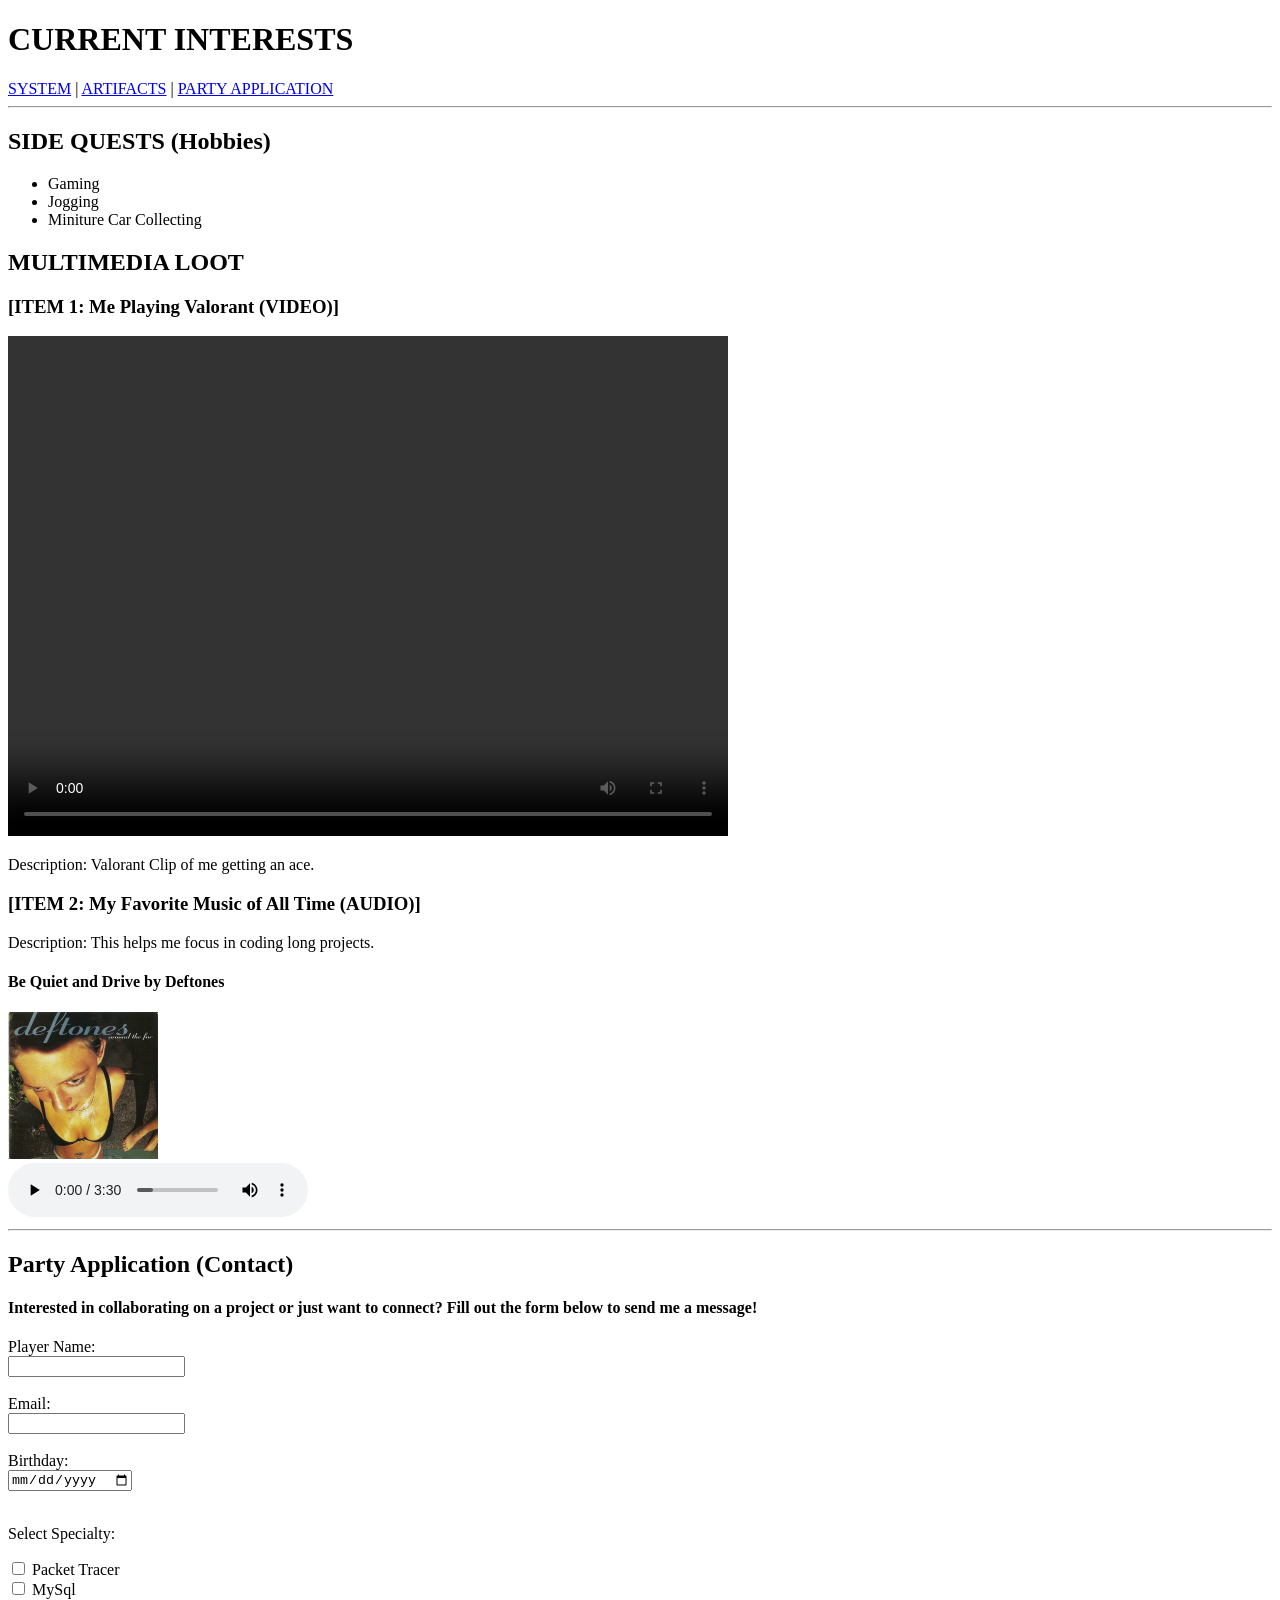
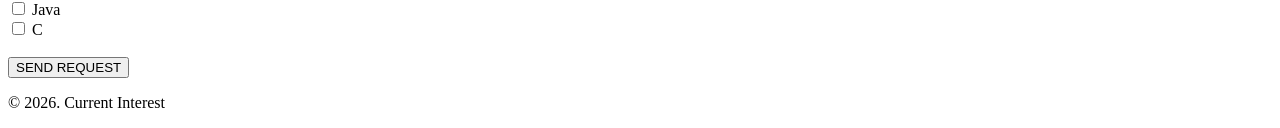
==== quest.html @ 9c1e6b2b "Add files via upload" ====
<!--Chris Vergel M. Garvida-->
<!--S15-->
<!DOCTYPE html>
<html lang="en">
<head>
    <meta charset="UTF-8">
    <title>Current Interest | LOOT</title>
</head>
<body>

    <header>
        <h1>CURRENT INTERESTS</h1>
        <nav>
            <a href="index.html">SYSTEM</a> | 
            <a href="quest.html">ARTIFACTS</a> | 
            <a href="#party-form">PARTY APPLICATION</a>
        </nav>
    </header>

    <hr>

    <main>
        <section>
            <h2>SIDE QUESTS (Hobbies)</h2>
            <ul>
                <li>Gaming</li>
                <li>Jogging</li>
                <li>Miniture Car Collecting</li>
            </ul>
        </section>

        <section>
            <h2> MULTIMEDIA LOOT</h2>
            
            <article>
                <h3>[ITEM 1: Me Playing Valorant (VIDEO)]</h3>
                <video width="720" height="500" controls>
                    <source src="CLIP.mp4" type="video/mp4">
                    Your browser does not support the video tag.
                </video>
                <p>Description: Valorant Clip of me getting an ace.</p>
            </article>

            <article>
                <h3>[ITEM 2: My Favorite Music of All Time (AUDIO)]</h3>
                <p>Description: This helps me focus in coding long projects.</p>
                 <h4>Be Quiet and Drive by Deftones</h4>
                  <img src="deftones.jpg" alt="Senior SysAdmin Rogue Avatar" width="150"><br>
                <audio controls>
                    <source src="music.mp3" type="audio/mpeg">
                    Your browser does not support the audio element.
                </audio>
            </article>
        </section>

        <hr>

        <section id="party-form">
            <h2>Party Application (Contact)</h2>
            <h4>Interested in collaborating on a project or just want to connect? Fill out the form below to send me a message!</h4>
            
            <form>
                <label for="pname">Player Name:</label><br>
                <input type="text" id="pname" name="pname" required><br><br>

                <label for="email">Email:</label><br>
                <input type="email" id="email" name="email"><br><br>

                <label for="birthday">Birthday:</label><br>
                <input type="date" id="birthday" name="birthday"><br><br>

                <p>Select Specialty:</p>
                <input type="checkbox" id="pro1" name="specialty" value="PT">
                <label for="pro1">Packet Tracer</label><br>
                <input type="checkbox" id="pro2" name="specialty" value="scripts">
                <label for="pro2">MySql</label><br>
                <input type="checkbox" id="pro3" name="specialty" value="java">
                <label for="pro3">Java</label><br>
                <input type="checkbox" id="pro4" name="specialty" value="C">
                <label for="pro4">C</label><br><br>

                <input type="submit" value="SEND REQUEST">
            </form>
        </section>
    </main>

    <footer>
        <p>&copy; 2026. Current Interest</p>
    </footer>

</body>
</html>
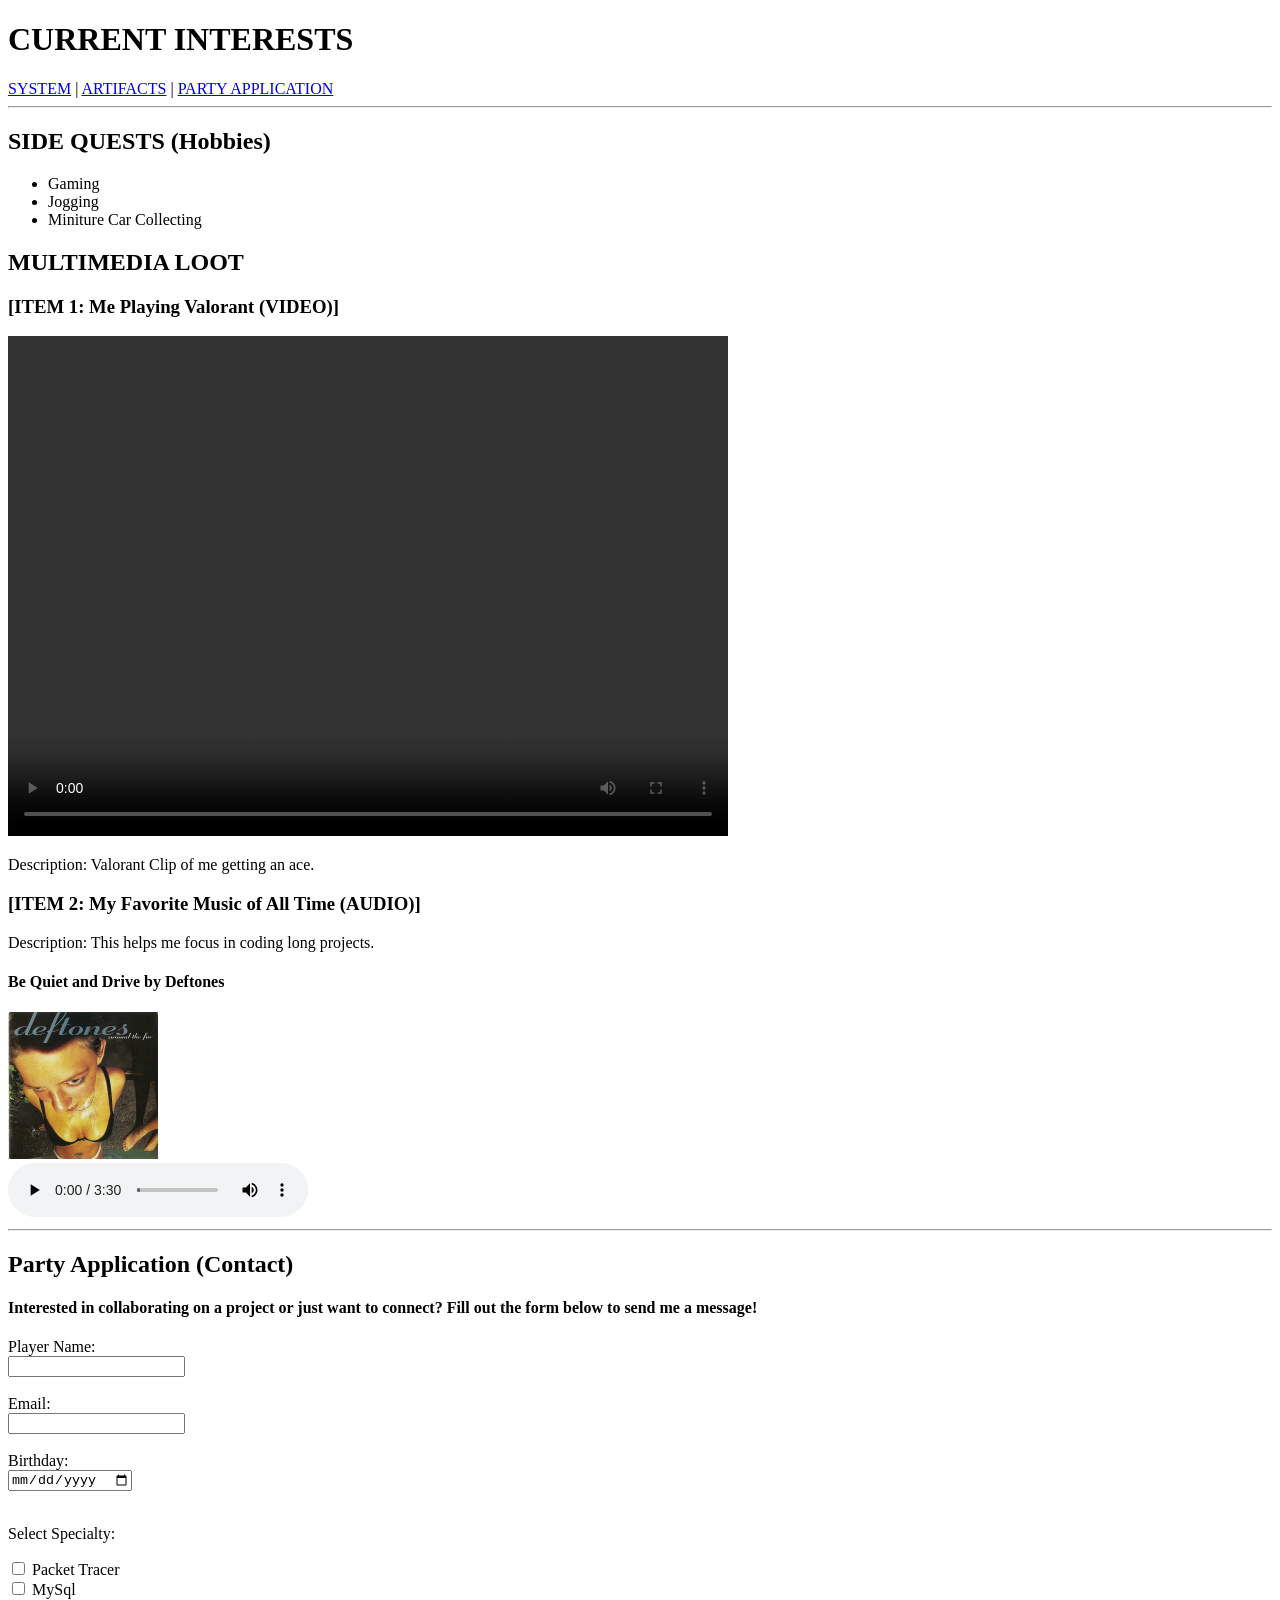
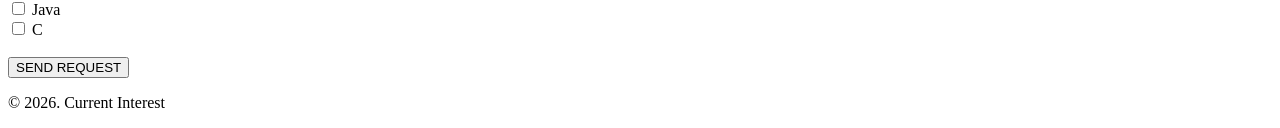
==== commit f62bb6f2: "Update quest.html" ====
--- a/quest.html
+++ b/quest.html
@@ -45,7 +45,7 @@
                 <h3>[ITEM 2: My Favorite Music of All Time (AUDIO)]</h3>
                 <p>Description: This helps me focus in coding long projects.</p>
                  <h4>Be Quiet and Drive by Deftones</h4>
-                  <img src="deftones.jpg" alt="Senior SysAdmin Rogue Avatar" width="150"><br>
+                  <img src="deftones.jpg" alt="Deftones Album Cover" width="150"><br>
                 <audio controls>
                     <source src="music.mp3" type="audio/mpeg">
                     Your browser does not support the audio element.
@@ -89,4 +89,4 @@
     </footer>
 
 </body>
-</html>+</html>
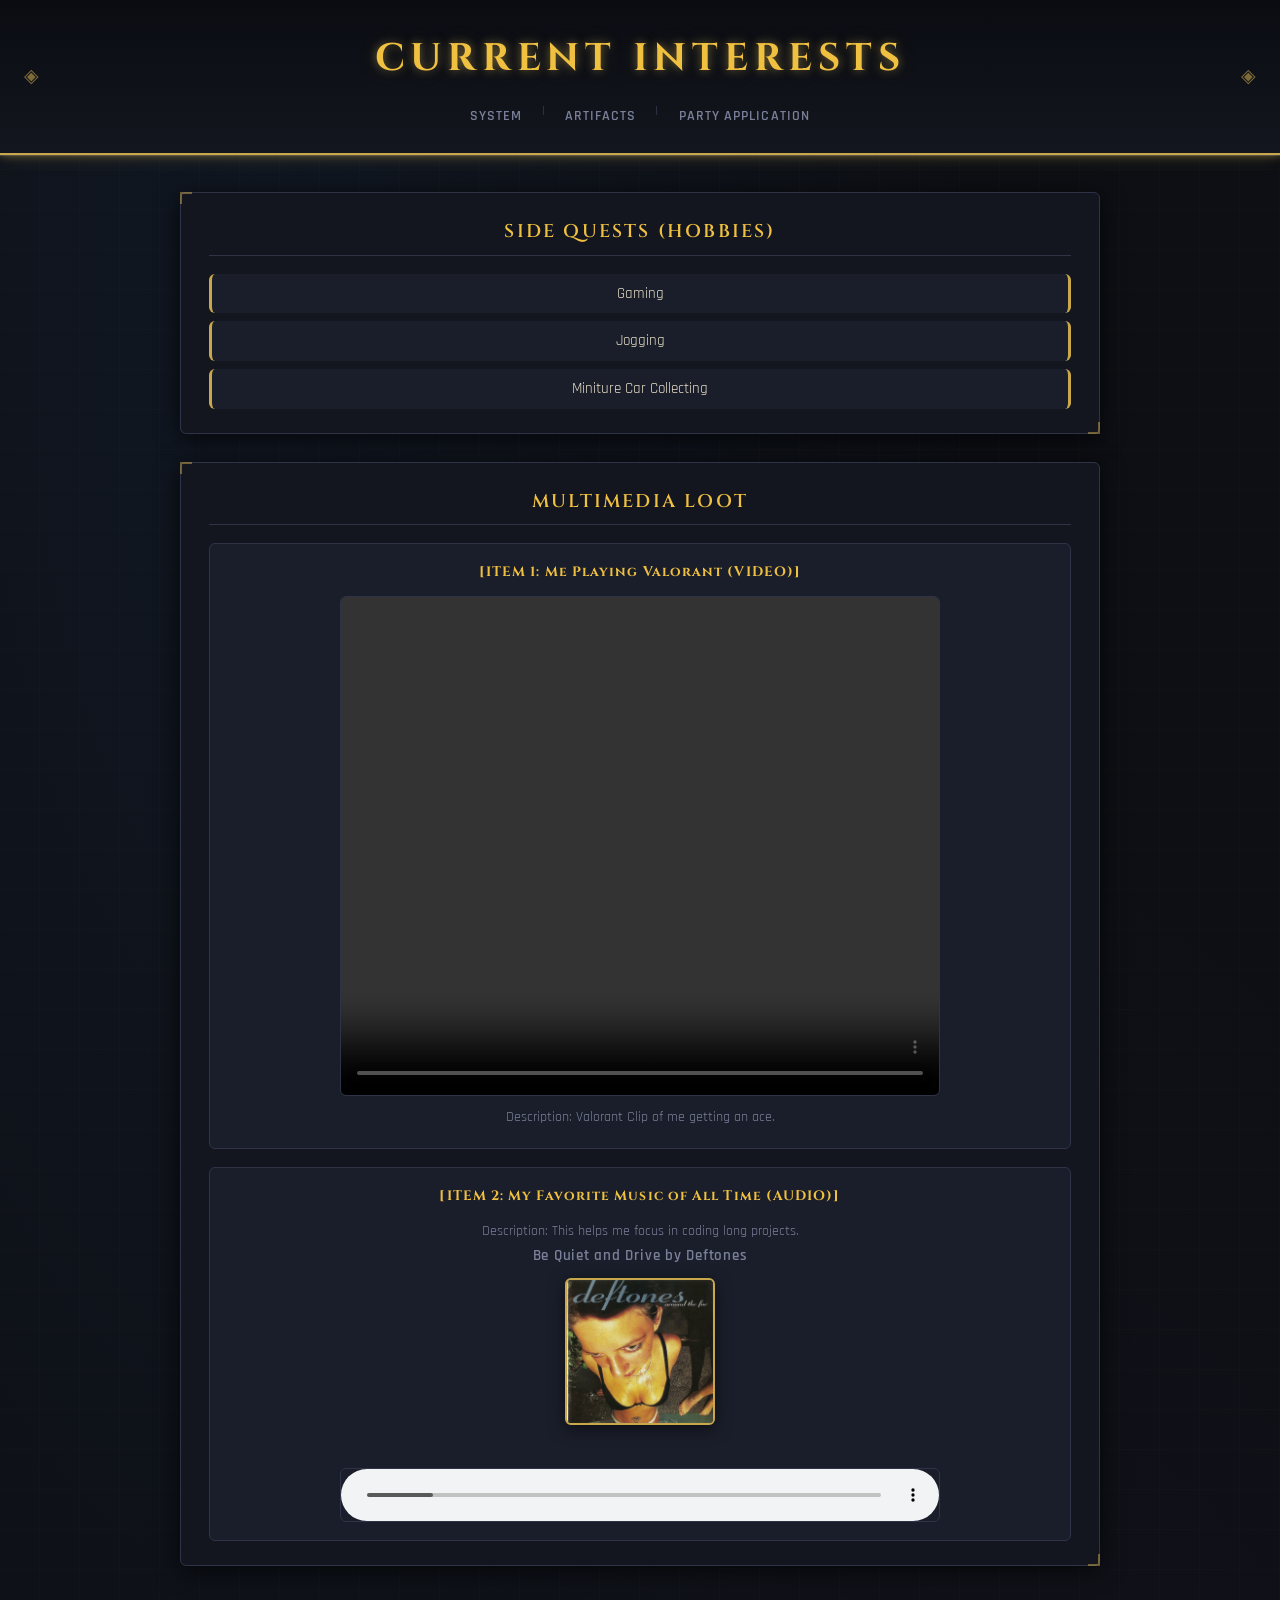
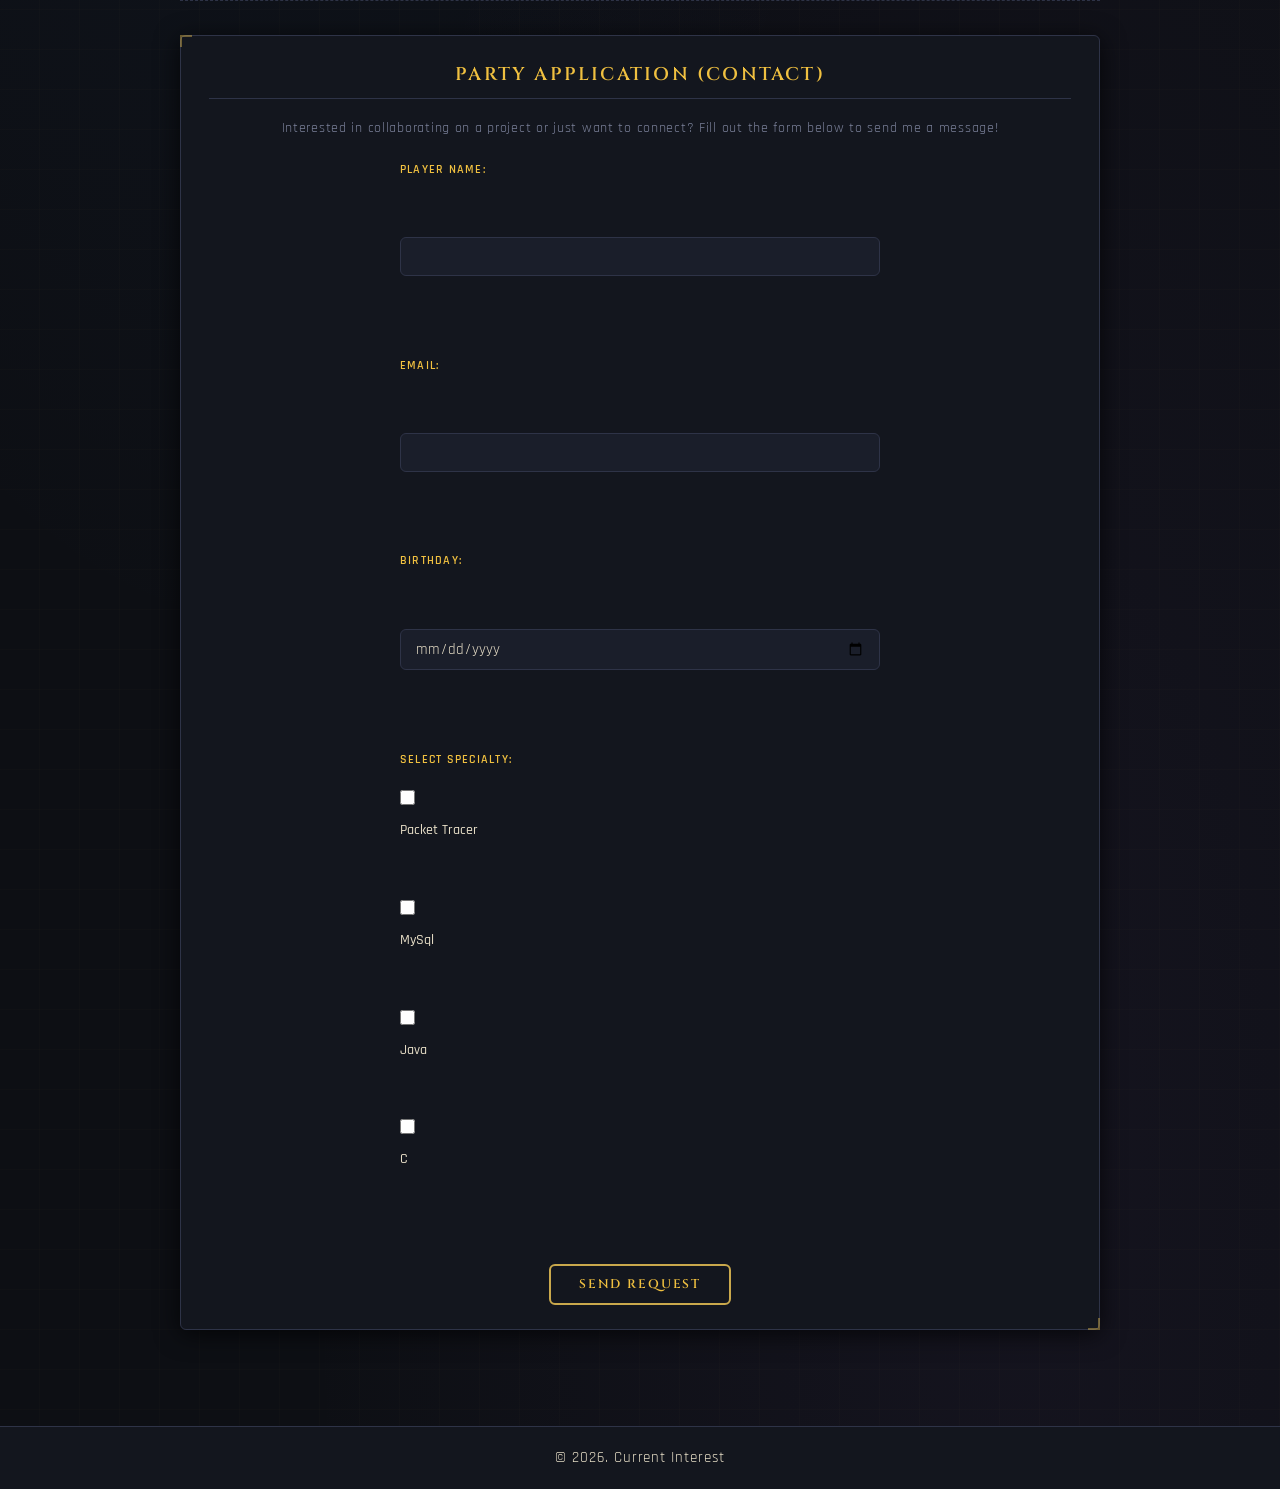
==== commit a0d7e148: "Update quest.html" ====
--- a/quest.html
+++ b/quest.html
@@ -3,6 +3,7 @@
 <!DOCTYPE html>
 <html lang="en">
 <head>
+    <link rel="stylesheet" href="style.css">
     <meta charset="UTF-8">
     <title>Current Interest | LOOT</title>
 </head>
--- a/style.css
+++ b/style.css
@@ -0,0 +1,551 @@
+/* 
+   Author: Chris Vergel M. Garvida 
+   S15
+   External CSS for index.html and quest.html
+*/
+
+@import url('https://fonts.googleapis.com/css2?family=Press+Start+2P&family=Cinzel:wght@400;600;700&family=Rajdhani:wght@400;500;600&display=swap');
+
+
+:root {
+  --bg-dark:       #0d0f14;
+  --bg-panel:      #13161e;
+  --bg-card:       #1a1e2a;
+  --border-gold:   #c9a84c;
+  --border-dim:    #2e3347;
+  --text-primary:  #e8dfc8;
+  --text-muted:    #7a8099;
+  --text-gold:     #f0c040;
+  --text-white:    #ffffff;
+  --accent-red:    #c0392b;
+  --accent-blue:   #3a7bd5;
+  --accent-purple: #7b52ab;
+  --rare:          #3a7bd5;
+  --epic:          #9b59b6;
+  --legendary:     #e67e22;
+  --glow-gold:     0 0 8px rgba(201,168,76,0.5), 0 0 20px rgba(201,168,76,0.2);
+  --shadow-panel:  0 4px 24px rgba(0,0,0,0.7);
+  --radius:        6px;
+  --font-pixel:    'Press Start 2P', monospace;
+  --font-display:  'Cinzel', serif;
+  --font-body:     'Rajdhani', sans-serif;
+}
+
+
+*, *::before, *::after {
+  box-sizing: border-box;
+  margin: 0;
+  padding: 0;
+}
+
+html {
+  scroll-behavior: smooth;
+}
+
+body {
+  background-color: var(--bg-dark);
+  background-image:
+    radial-gradient(ellipse at 20% 10%, rgba(58,123,213,0.07) 0%, transparent 50%),
+    radial-gradient(ellipse at 80% 90%, rgba(123,82,171,0.07) 0%, transparent 50%),
+    repeating-linear-gradient(
+      0deg,
+      transparent,
+      transparent 39px,
+      rgba(201,168,76,0.03) 40px
+    ),
+    repeating-linear-gradient(
+      90deg,
+      transparent,
+      transparent 39px,
+      rgba(201,168,76,0.03) 40px
+    );
+  color: var(--text-primary);
+  font-family: var(--font-body);
+  font-size: 16px;
+  line-height: 1.6;
+  min-height: 100vh;
+  text-align: center;
+}
+
+
+::-webkit-scrollbar { width: 8px; }
+::-webkit-scrollbar-track { background: var(--bg-dark); }
+::-webkit-scrollbar-thumb {
+  background: var(--border-gold);
+  border-radius: 4px;
+}
+
+
+header {
+  background: linear-gradient(180deg, #0a0c12 0%, var(--bg-panel) 100%);
+  border-bottom: 2px solid var(--border-gold);
+  padding: 28px 40px 20px;
+  text-align: center;
+  position: relative;
+  box-shadow: var(--glow-gold);
+}
+
+header::before,
+header::after {
+  content: '◈';
+  font-size: 1.2rem;
+  color: var(--border-gold);
+  position: absolute;
+  top: 50%;
+  transform: translateY(-50%);
+  opacity: 0.6;
+}
+header::before { left: 24px; }
+header::after  { right: 24px; }
+
+header h1 {
+  font-family: var(--font-display);
+  font-size: clamp(1.4rem, 4vw, 2.4rem);
+  font-weight: 700;
+  color: var(--text-gold);
+  letter-spacing: 0.15em;
+  text-shadow: var(--glow-gold);
+  text-transform: uppercase;
+  margin-bottom: 12px;
+}
+
+
+nav {
+  display: flex;
+  justify-content: center;
+  gap: 6px;
+  flex-wrap: wrap;
+  font-family: var(--font-body);
+  font-size: 0.85rem;
+  font-weight: 600;
+  letter-spacing: 0.08em;
+}
+
+nav a {
+  color: var(--text-muted);
+  text-decoration: none;
+  padding: 4px 14px;
+  border: 1px solid transparent;
+  border-radius: var(--radius);
+  transition: color 0.25s, border-color 0.25s, background 0.25s;
+  text-transform: uppercase;
+}
+
+nav a:hover {
+  color: var(--text-gold);
+  border-color: var(--border-gold);
+  background: rgba(201,168,76,0.08);
+}
+
+nav {
+  gap: 4px;
+  color: var(--border-dim); 
+}
+
+hr {
+  border: none;
+  border-top: 1px solid var(--border-dim);
+  margin: 0;
+}
+
+main {
+  max-width: 960px;
+  margin: 36px auto;
+  padding: 0 20px 60px;
+  display: flex;
+  flex-direction: column;
+  gap: 28px;
+}
+
+section {
+  background: var(--bg-panel);
+  border: 1px solid var(--border-dim);
+  border-radius: var(--radius);
+  padding: 24px 28px;
+  position: relative;
+  box-shadow: var(--shadow-panel);
+  transition: border-color 0.3s;
+}
+
+section:hover {
+  border-color: rgba(201,168,76,0.35);
+}
+
+
+section::before,
+section::after {
+  content: '';
+  position: absolute;
+  width: 12px;
+  height: 12px;
+  border-color: var(--border-gold);
+  border-style: solid;
+  opacity: 0.5;
+}
+section::before {
+  top: -1px; left: -1px;
+  border-width: 2px 0 0 2px;
+}
+section::after {
+  bottom: -1px; right: -1px;
+  border-width: 0 2px 2px 0;
+}
+
+h2 {
+  font-family: var(--font-display);
+  font-size: 1.15rem;
+  font-weight: 600;
+  color: var(--text-gold);
+  letter-spacing: 0.12em;
+  text-transform: uppercase;
+  margin-bottom: 18px;
+  padding-bottom: 8px;
+  border-bottom: 1px solid var(--border-dim);
+}
+
+h3 {
+  font-family: var(--font-display);
+  font-size: 1rem;
+  color: var(--text-primary);
+  letter-spacing: 0.06em;
+  margin-bottom: 10px;
+}
+
+h4 {
+  font-family: var(--font-body);
+  font-size: 0.95rem;
+  font-weight: 600;
+  color: var(--text-muted);
+  letter-spacing: 0.05em;
+  margin-bottom: 8px;
+}
+
+p {
+  font-size: 0.95rem;
+  color: var(--text-primary);
+  line-height: 1.7;
+}
+
+strong {
+  color: var(--text-gold);
+  font-weight: 600;
+}
+
+
+section:has(img[alt*="Avatar"]),
+section:has(img[alt*="avatar"]) {
+  display: flex;
+  flex-direction: column;
+  align-items: center;
+  gap: 20px;
+  text-align: center;
+}
+
+
+section img[alt*="Avatar"],
+section img[alt*="avatar"] {
+  width: 120px;
+  height: 120px;
+  object-fit: cover;
+  border-radius: 50%;
+  border: 3px solid var(--border-gold);
+  box-shadow: var(--glow-gold);
+  flex-shrink: 0;
+  margin: 0 auto;
+}
+
+
+img {
+  max-width: 100%;
+  border-radius: var(--radius);
+  border: 1px solid var(--border-dim);
+  display: block;
+}
+
+
+#achievement-list {
+  overflow-x: auto;
+}
+
+table {
+  width: 100%;
+  border-collapse: collapse;
+  font-size: 0.88rem;
+  margin-top: 4px;
+}
+
+thead tr {
+  background: rgba(201,168,76,0.1);
+}
+
+th {
+  font-family: var(--font-display);
+  font-size: 0.75rem;
+  letter-spacing: 0.1em;
+  text-transform: uppercase;
+  color: var(--text-gold);
+  padding: 10px 14px;
+  border: 1px solid var(--border-dim);
+  text-align: center;
+}
+
+td {
+  padding: 10px 14px;
+  border: 1px solid var(--border-dim);
+  color: var(--text-primary);
+  vertical-align: middle;
+  text-align: center;
+  transition: background 0.2s;
+}
+
+tbody tr:hover td {
+  background: rgba(201,168,76,0.05);
+}
+
+
+td:last-child {
+  font-weight: 600;
+}
+
+td:last-child[data-rarity="rare"],
+tbody tr td:last-child {
+  color: var(--text-primary);
+}
+
+
+tbody tr:nth-child(1) td:last-child { color: var(--epic);      } /* Epic */
+tbody tr:nth-child(2) td:last-child { color: var(--rare);      } /* Rare */
+tbody tr:nth-child(3) td:last-child { color: var(--legendary); } /* Legendary */
+
+
+ul {
+  list-style: none;
+  padding-left: 0;
+  display: flex;
+  flex-direction: column;
+  gap: 8px;
+  align-items: stretch;
+}
+
+ul li {
+  padding: 8px 24px;
+  background: var(--bg-card);
+  border-left: 3px solid var(--border-gold);
+  border-right: 3px solid var(--border-gold);
+  border-radius: var(--radius);
+  font-size: 0.93rem;
+  color: var(--text-primary);
+  width: 100%;
+  transition: background 0.2s;
+}
+
+ul li:hover {
+  background: rgba(201,168,76,0.07);
+}
+
+article {
+  background: var(--bg-card);
+  border: 1px solid var(--border-dim);
+  border-radius: var(--radius);
+  padding: 18px 20px;
+  margin-bottom: 18px;
+  transition: border-color 0.3s;
+}
+
+article:last-child {
+  margin-bottom: 0;
+}
+
+article:hover {
+  border-color: rgba(201,168,76,0.4);
+}
+
+article h3 {
+  font-size: 0.85rem;
+  color: var(--text-gold);
+  margin-bottom: 12px;
+  letter-spacing: 0.08em;
+}
+
+article p {
+  font-size: 0.88rem;
+  color: var(--text-muted);
+  margin-top: 10px;
+}
+
+video, audio {
+  width: 100%;
+  max-width: 600px;
+  border-radius: var(--radius);
+  border: 1px solid var(--border-dim);
+  margin: 8px auto 0;
+  display: block;
+}
+
+video:focus, audio:focus {
+  outline: 2px solid var(--border-gold);
+}
+
+article img[alt*="Album"],
+article img[alt*="album"] {
+  border-radius: var(--radius);
+  border: 2px solid var(--border-gold);
+  margin: 10px auto;
+  box-shadow: 0 4px 16px rgba(0,0,0,0.5);
+}
+
+main hr {
+  border: none;
+  border-top: 1px dashed var(--border-dim);
+  margin: 6px 0;
+}
+
+#party-form {
+  background: var(--bg-panel);
+}
+
+#party-form h4 {
+  color: var(--text-muted);
+  font-size: 0.9rem;
+  font-weight: 400;
+  margin-bottom: 20px;
+  line-height: 1.6;
+}
+
+form {
+  display: flex;
+  flex-direction: column;
+  gap: 14px;
+  max-width: 480px;
+  margin: 0 auto;
+  text-align: left;
+}
+
+label {
+  font-size: 0.78rem;
+  font-weight: 600;
+  letter-spacing: 0.1em;
+  text-transform: uppercase;
+  color: var(--text-gold);
+  font-family: var(--font-body);
+  display: block;
+  margin-bottom: 4px;
+}
+
+input[type="text"],
+input[type="email"],
+input[type="date"] {
+  width: 100%;
+  background: var(--bg-card);
+  border: 1px solid var(--border-dim);
+  border-radius: var(--radius);
+  color: var(--text-primary);
+  font-family: var(--font-body);
+  font-size: 0.95rem;
+  padding: 9px 14px;
+  transition: border-color 0.25s, box-shadow 0.25s;
+  outline: none;
+}
+
+input[type="text"]:focus,
+input[type="email"]:focus,
+input[type="date"]:focus {
+  border-color: var(--border-gold);
+  box-shadow: 0 0 0 2px rgba(201,168,76,0.15);
+}
+
+form p {
+  font-size: 0.78rem;
+  font-weight: 600;
+  letter-spacing: 0.1em;
+  text-transform: uppercase;
+  color: var(--text-gold);
+  margin-bottom: 6px;
+}
+
+input[type="checkbox"] {
+  accent-color: var(--border-gold);
+  width: 15px;
+  height: 15px;
+  margin-right: 8px;
+  cursor: pointer;
+  vertical-align: middle;
+}
+
+form label[for^="pro"] {
+  display: inline;
+  font-size: 0.9rem;
+  font-weight: 500;
+  text-transform: none;
+  letter-spacing: 0;
+  color: var(--text-primary);
+  cursor: pointer;
+}
+
+
+input[type="submit"] {
+  align-self: center;
+  margin-top: 10px;
+  background: transparent;
+  border: 2px solid var(--border-gold);
+  border-radius: var(--radius);
+  color: var(--text-gold);
+  font-family: var(--font-display);
+  font-size: 0.78rem;
+  font-weight: 600;
+  letter-spacing: 0.15em;
+  padding: 10px 28px;
+  text-transform: uppercase;
+  cursor: pointer;
+  transition: background 0.25s, color 0.25s, box-shadow 0.25s;
+}
+
+input[type="submit"]:hover {
+  background: var(--border-gold);
+  color: var(--bg-dark);
+  box-shadow: var(--glow-gold);
+}
+
+input[type="submit"]:active {
+  transform: scale(0.97);
+}
+
+
+footer {
+  background: var(--bg-panel);
+  border-top: 1px solid var(--border-dim);
+  text-align: center;
+  padding: 18px 20px;
+  font-size: 0.75rem;
+  color: var(--text-muted);
+  letter-spacing: 0.08em;
+  font-family: var(--font-body);
+}
+
+
+@media (max-width: 640px) {
+  header { padding: 20px 16px 14px; }
+  header::before, header::after { display: none; }
+
+  main { padding: 0 12px 40px; gap: 20px; }
+  section { padding: 18px 16px; }
+
+  section:has(img[alt*="Avatar"]) { flex-direction: column; align-items: center; text-align: center; }
+
+  table { font-size: 0.78rem; }
+  th, td { padding: 8px 10px; }
+
+  input[type="submit"] { width: 100%; text-align: center; }
+}
+
+@keyframes fadeSlideIn {
+  from { opacity: 0; transform: translateY(16px); }
+  to   { opacity: 1; transform: translateY(0); }
+}
+
+header  { animation: fadeSlideIn 0.5s ease both; }
+section { animation: fadeSlideIn 0.5s ease both; }
+section:nth-of-type(1) { animation-delay: 0.1s; }
+section:nth-of-type(2) { animation-delay: 0.2s; }
+section:nth-of-type(3) { animation-delay: 0.3s; }
+section:nth-of-type(4) { animation-delay: 0.4s; }
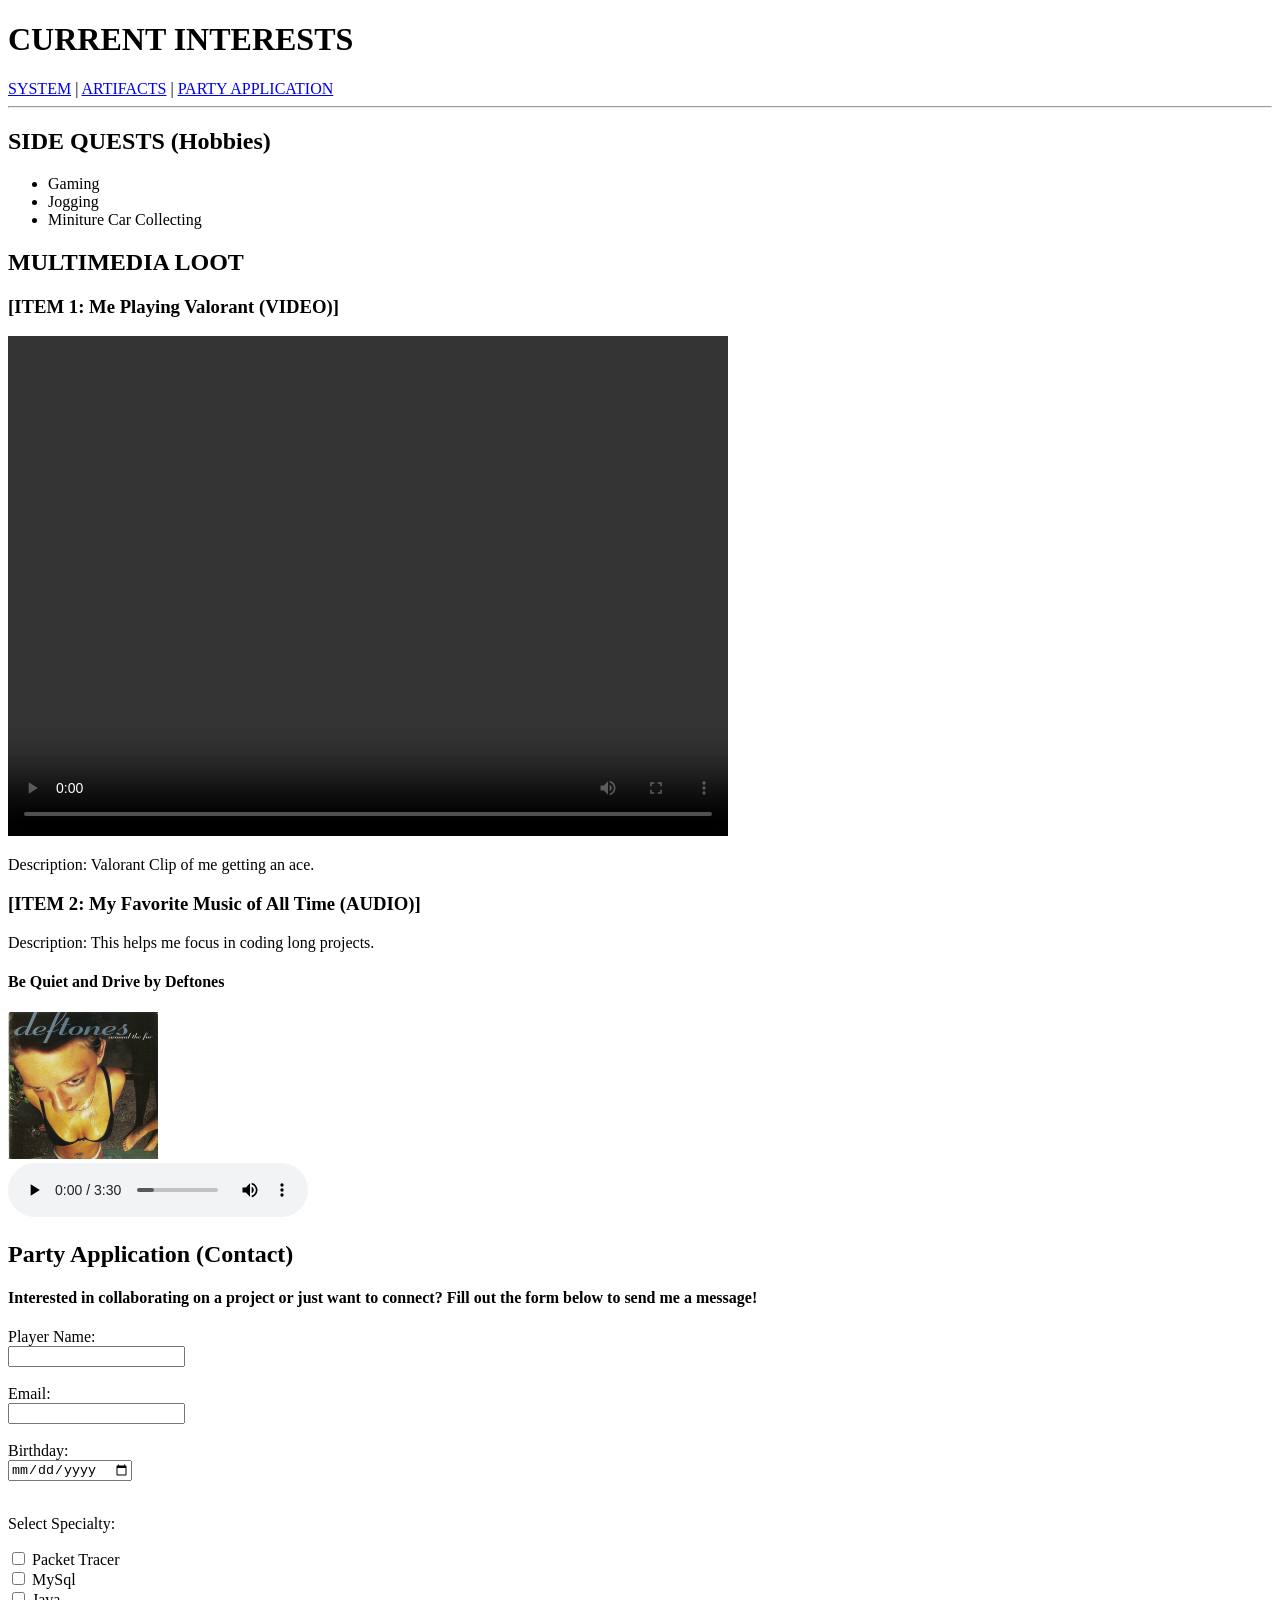
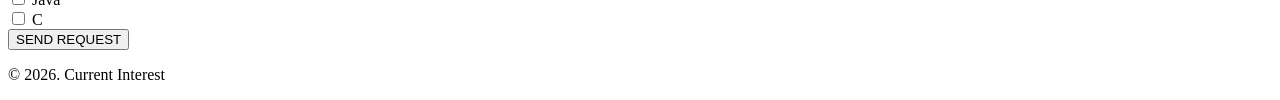
==== commit 7c6a3cd0: "Update quest.html" ====
--- a/quest.html
+++ b/quest.html
@@ -3,9 +3,9 @@
 <!DOCTYPE html>
 <html lang="en">
 <head>
-    <link rel="stylesheet" href="style.css">
     <meta charset="UTF-8">
     <title>Current Interest | LOOT</title>
+    <link rel="stylesheet" href="style.css">
 </head>
 <body>
 
@@ -21,42 +21,42 @@
     <hr>
 
     <main>
-        <section>
-            <h2>SIDE QUESTS (Hobbies)</h2>
-            <ul>
-                <li>Gaming</li>
-                <li>Jogging</li>
-                <li>Miniture Car Collecting</li>
-            </ul>
-        </section>
+        <div class="quest-grid">
+            <section>
+                <h2>SIDE QUESTS (Hobbies)</h2>
+                <ul>
+                    <li>Gaming</li>
+                    <li>Jogging</li>
+                    <li>Miniture Car Collecting</li>
+                </ul>
+            </section>
 
-        <section>
-            <h2> MULTIMEDIA LOOT</h2>
-            
-            <article>
-                <h3>[ITEM 1: Me Playing Valorant (VIDEO)]</h3>
-                <video width="720" height="500" controls>
-                    <source src="CLIP.mp4" type="video/mp4">
-                    Your browser does not support the video tag.
-                </video>
-                <p>Description: Valorant Clip of me getting an ace.</p>
-            </article>
+            <section>
+                <h2> MULTIMEDIA LOOT</h2>
+                
+                <article>
+                    <h3>[ITEM 1: Me Playing Valorant (VIDEO)]</h3>
+                    <video width="720" height="500" controls>
+                        <source src="CLIP.mp4" type="video/mp4">
+                        Your browser does not support the video tag.
+                    </video>
+                    <p>Description: Valorant Clip of me getting an ace.</p>
+                </article>
 
-            <article>
-                <h3>[ITEM 2: My Favorite Music of All Time (AUDIO)]</h3>
-                <p>Description: This helps me focus in coding long projects.</p>
-                 <h4>Be Quiet and Drive by Deftones</h4>
-                  <img src="deftones.jpg" alt="Deftones Album Cover" width="150"><br>
-                <audio controls>
-                    <source src="music.mp3" type="audio/mpeg">
-                    Your browser does not support the audio element.
-                </audio>
-            </article>
-        </section>
+                <article>
+                    <h3>[ITEM 2: My Favorite Music of All Time (AUDIO)]</h3>
+                    <p>Description: This helps me focus in coding long projects.</p>
+                     <h4>Be Quiet and Drive by Deftones</h4>
+                      <img src="deftones.jpg" alt="Deftones Album Cover" width="150"><br>
+                    <audio controls>
+                        <source src="music.mp3" type="audio/mpeg">
+                        Your browser does not support the audio element.
+                    </audio>
+                </article>
+            </section>
+        </div>
 
-        <hr>
-
-        <section id="party-form">
+        <section id="party-form" class="quest-full">
             <h2>Party Application (Contact)</h2>
             <h4>Interested in collaborating on a project or just want to connect? Fill out the form below to send me a message!</h4>
             
@@ -71,14 +71,22 @@
                 <input type="date" id="birthday" name="birthday"><br><br>
 
                 <p>Select Specialty:</p>
-                <input type="checkbox" id="pro1" name="specialty" value="PT">
-                <label for="pro1">Packet Tracer</label><br>
-                <input type="checkbox" id="pro2" name="specialty" value="scripts">
-                <label for="pro2">MySql</label><br>
-                <input type="checkbox" id="pro3" name="specialty" value="java">
-                <label for="pro3">Java</label><br>
-                <input type="checkbox" id="pro4" name="specialty" value="C">
-                <label for="pro4">C</label><br><br>
+                <div class="checkbox-row">
+                    <input type="checkbox" id="pro1" name="specialty" value="PT">
+                    <label for="pro1">Packet Tracer</label>
+                </div>
+                <div class="checkbox-row">
+                    <input type="checkbox" id="pro2" name="specialty" value="scripts">
+                    <label for="pro2">MySql</label>
+                </div>
+                <div class="checkbox-row">
+                    <input type="checkbox" id="pro3" name="specialty" value="java">
+                    <label for="pro3">Java</label>
+                </div>
+                <div class="checkbox-row">
+                    <input type="checkbox" id="pro4" name="specialty" value="C">
+                    <label for="pro4">C</label>
+                </div>
 
                 <input type="submit" value="SEND REQUEST">
             </form>
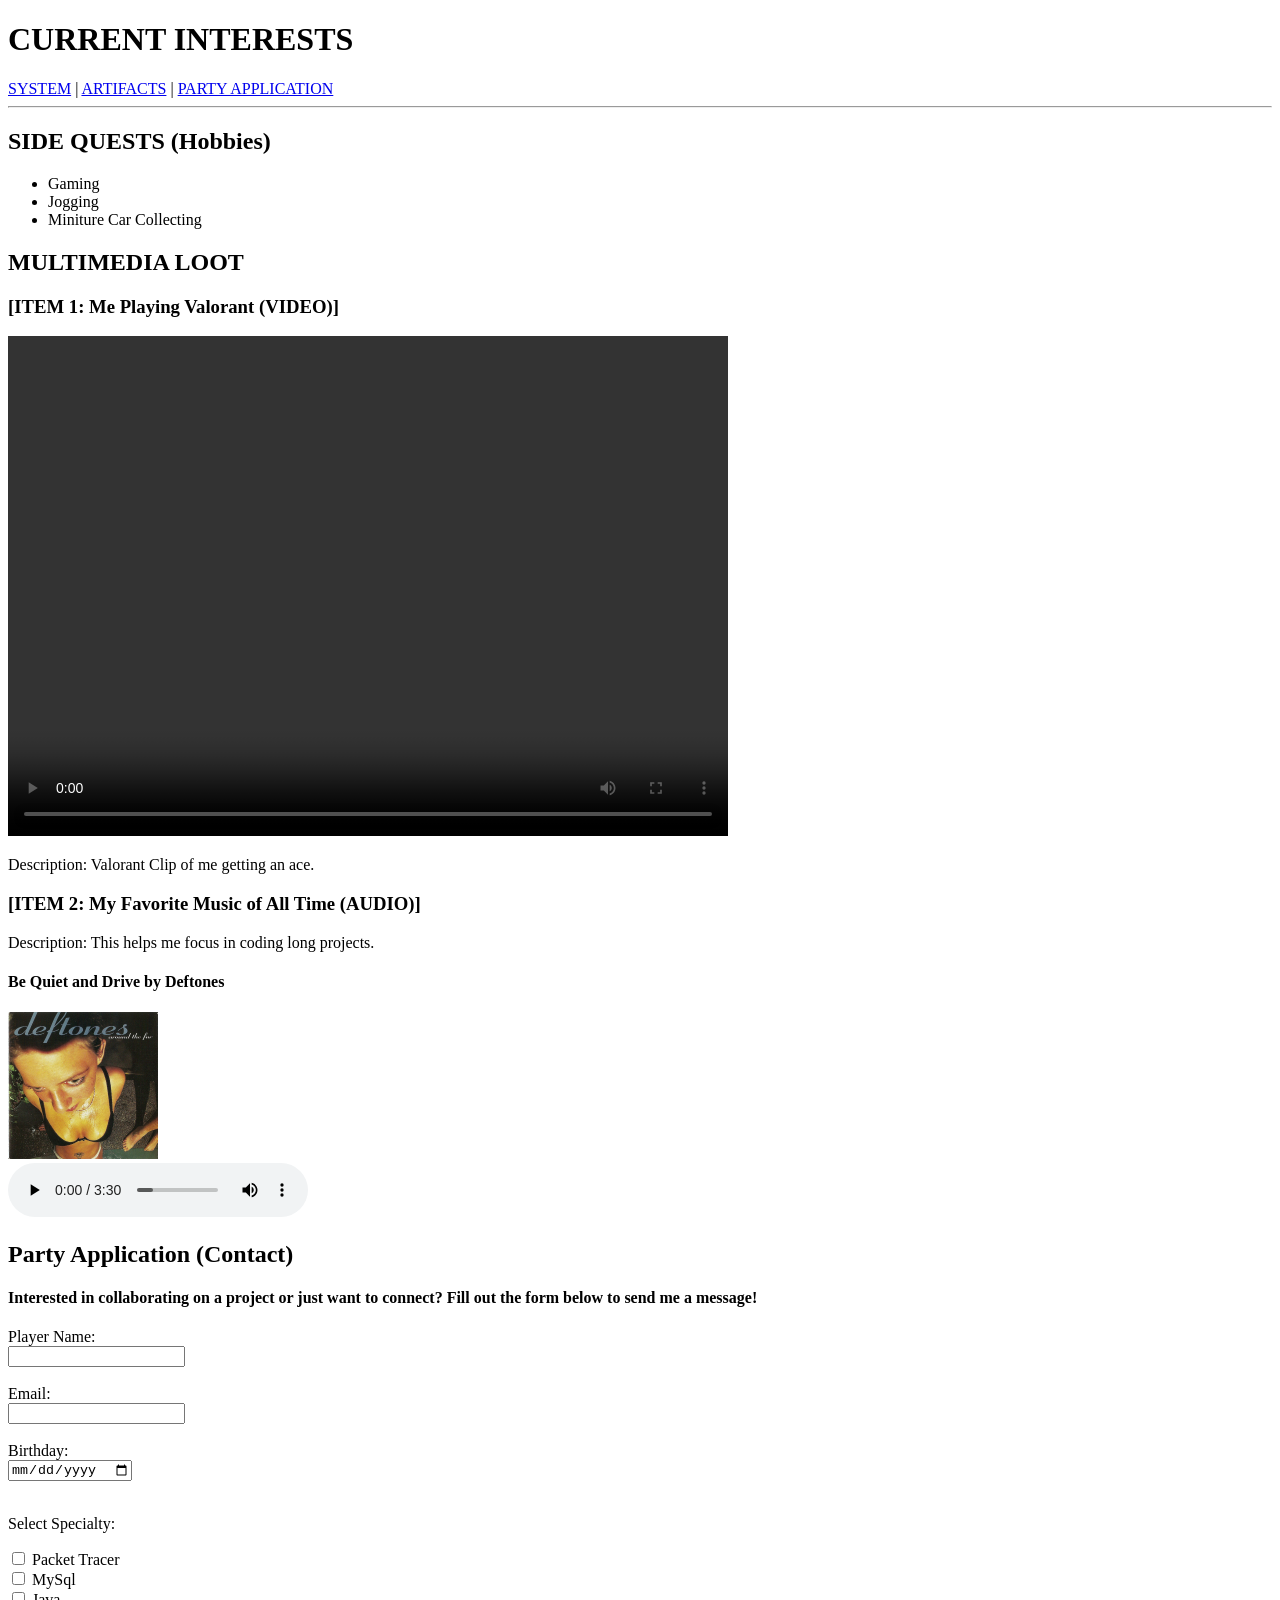
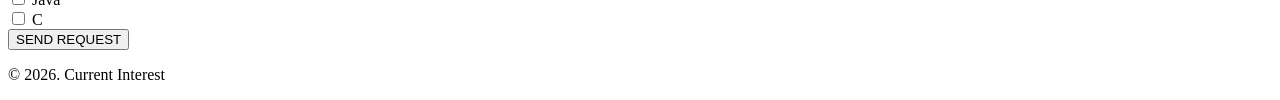
==== commit 492c7ba1: "Update quest.html" ====
--- a/quest.html
+++ b/quest.html
@@ -20,41 +20,39 @@
 
     <hr>
 
-    <main>
-        <div class="quest-grid">
-            <section>
-                <h2>SIDE QUESTS (Hobbies)</h2>
-                <ul>
-                    <li>Gaming</li>
-                    <li>Jogging</li>
-                    <li>Miniture Car Collecting</li>
-                </ul>
-            </section>
+    <main class="quest-layout">
+        <section>
+            <h2>SIDE QUESTS (Hobbies)</h2>
+            <ul>
+                <li>Gaming</li>
+                <li>Jogging</li>
+                <li>Miniture Car Collecting</li>
+            </ul>
+        </section>
 
-            <section>
-                <h2> MULTIMEDIA LOOT</h2>
-                
-                <article>
-                    <h3>[ITEM 1: Me Playing Valorant (VIDEO)]</h3>
-                    <video width="720" height="500" controls>
-                        <source src="CLIP.mp4" type="video/mp4">
-                        Your browser does not support the video tag.
-                    </video>
-                    <p>Description: Valorant Clip of me getting an ace.</p>
-                </article>
+        <section>
+            <h2> MULTIMEDIA LOOT</h2>
+            
+            <article>
+                <h3>[ITEM 1: Me Playing Valorant (VIDEO)]</h3>
+                <video width="720" height="500" controls>
+                    <source src="CLIP.mp4" type="video/mp4">
+                    Your browser does not support the video tag.
+                </video>
+                <p>Description: Valorant Clip of me getting an ace.</p>
+            </article>
 
-                <article>
-                    <h3>[ITEM 2: My Favorite Music of All Time (AUDIO)]</h3>
-                    <p>Description: This helps me focus in coding long projects.</p>
-                     <h4>Be Quiet and Drive by Deftones</h4>
-                      <img src="deftones.jpg" alt="Deftones Album Cover" width="150"><br>
-                    <audio controls>
-                        <source src="music.mp3" type="audio/mpeg">
-                        Your browser does not support the audio element.
-                    </audio>
-                </article>
-            </section>
-        </div>
+            <article>
+                <h3>[ITEM 2: My Favorite Music of All Time (AUDIO)]</h3>
+                <p>Description: This helps me focus in coding long projects.</p>
+                 <h4>Be Quiet and Drive by Deftones</h4>
+                  <img src="deftones.jpg" alt="Deftones Album Cover" width="150"><br>
+                <audio controls>
+                    <source src="music.mp3" type="audio/mpeg">
+                    Your browser does not support the audio element.
+                </audio>
+            </article>
+        </section>
 
         <section id="party-form" class="quest-full">
             <h2>Party Application (Contact)</h2>
